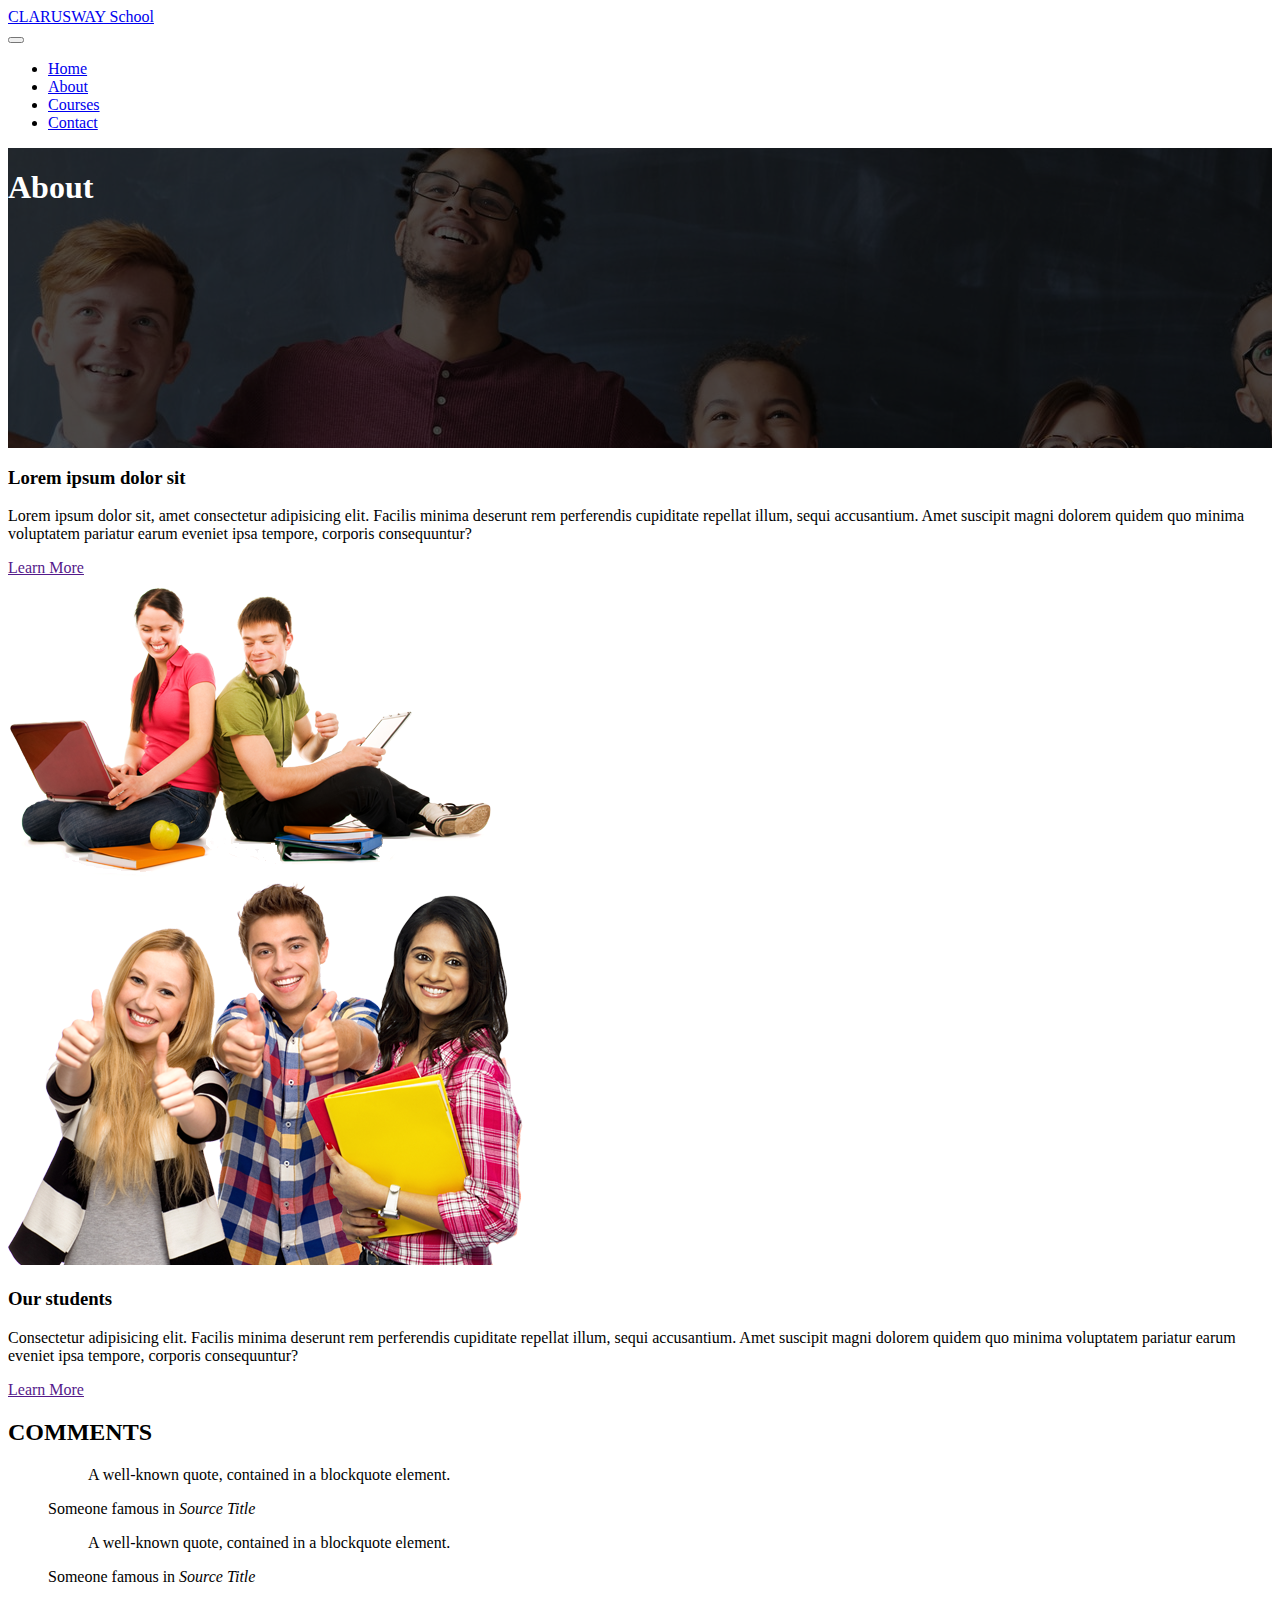
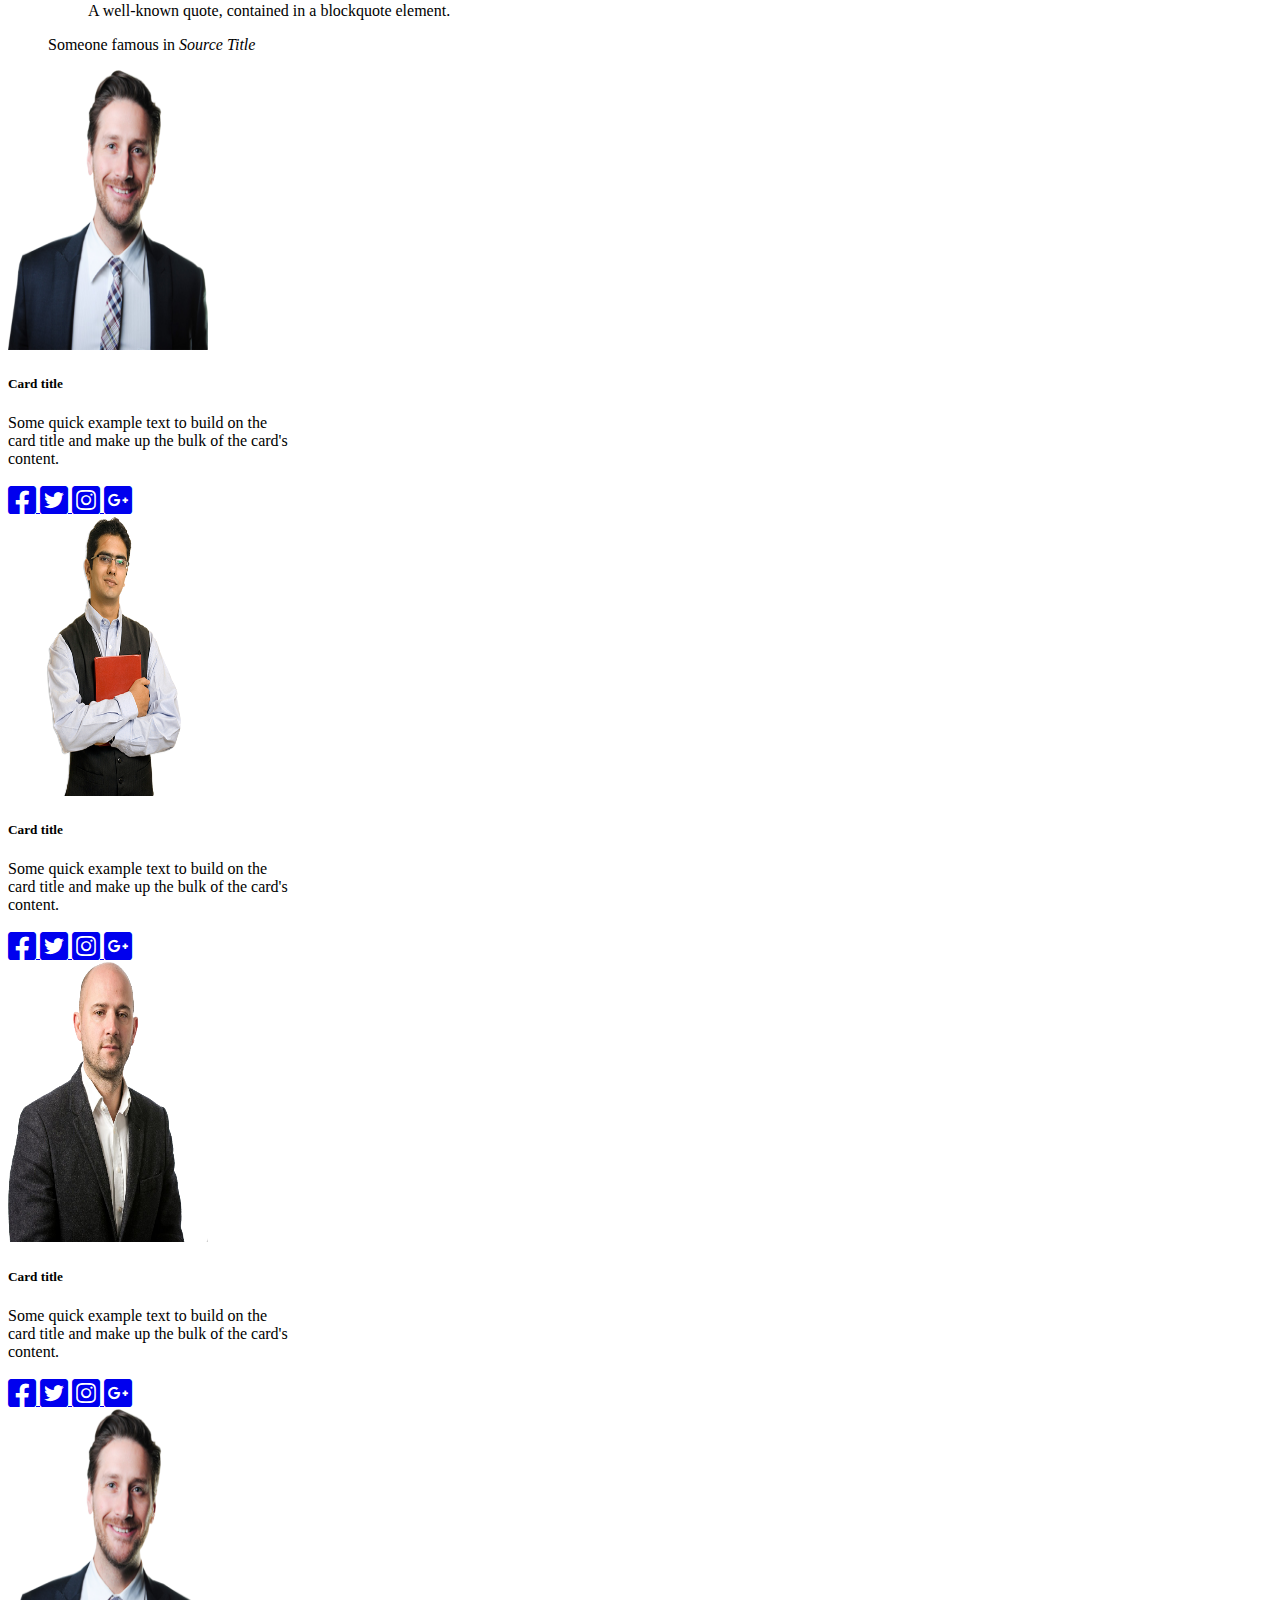
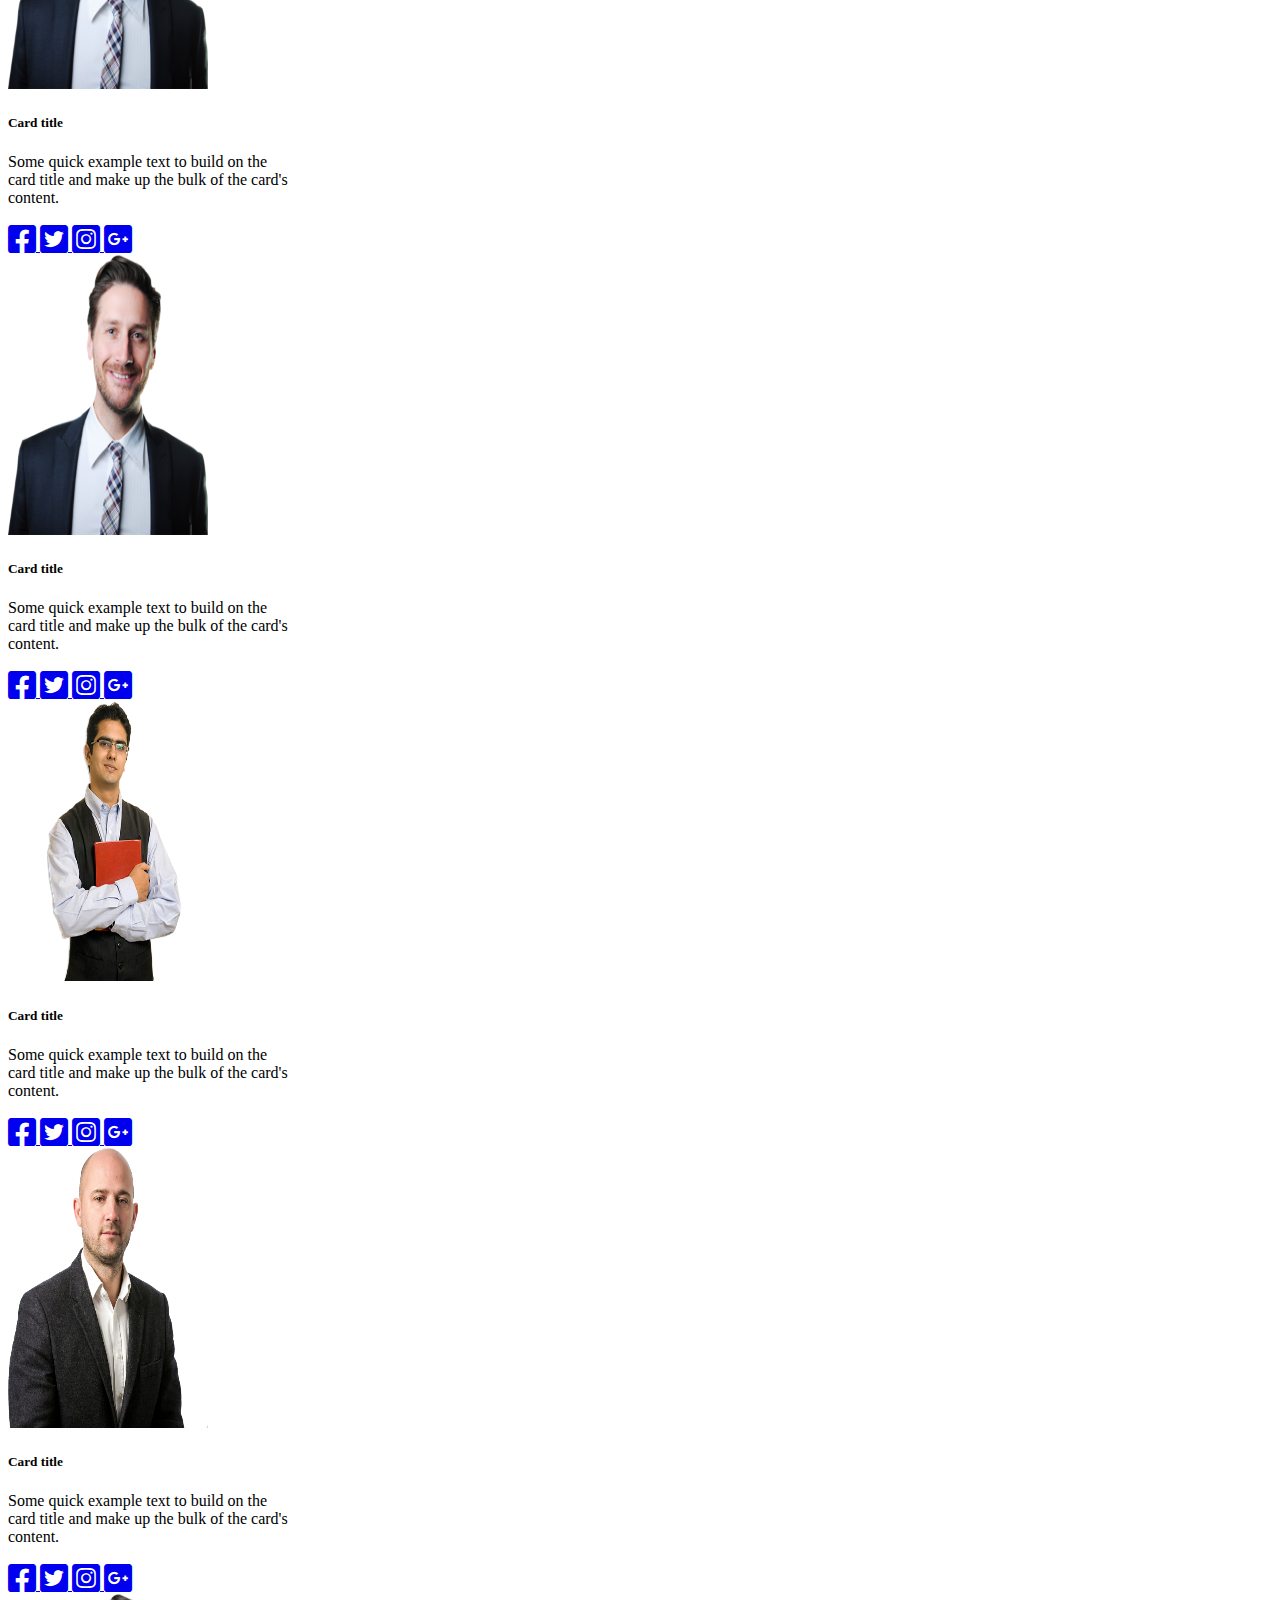
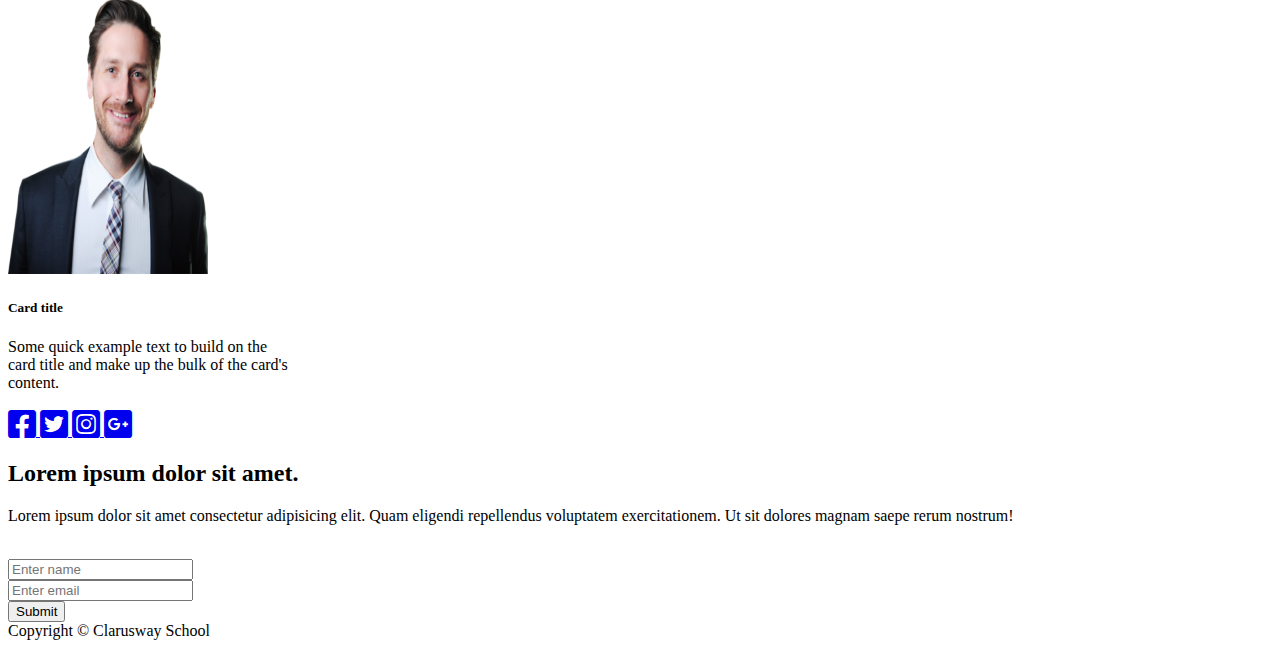
==== about.html @ f117241f "first commit" ====
<!DOCTYPE html>
<html lang="en">
  <head>
    <meta charset="UTF-8" />
    <meta http-equiv="X-UA-Compatible" content="IE=edge" />
    <meta name="viewport" content="width=device-width, initial-scale=1.0" />
    <title>Document</title>
    <link
      href="https://cdn.jsdelivr.net/npm/bootstrap@5.0.0-beta3/dist/css/bootstrap.min.css"
      rel="stylesheet"
      integrity="sha384-eOJMYsd53ii+scO/bJGFsiCZc+5NDVN2yr8+0RDqr0Ql0h+rP48ckxlpbzKgwra6"
      crossorigin="anonymous"
    />
    <link rel="stylesheet" href="style.css" />
    <link
      rel="stylesheet"
      href="https://cdnjs.cloudflare.com/ajax/libs/font-awesome/5.15.3/css/all.min.css"
    />
  </head>
  <body>
    <!-- ------------NAVBAR---------------------- -->
    <nav class="navbar navbar-expand-md navbar-dark bg-dark">
      <div class="container">
        <a href="index.html" class="navbar-brand">CLARUSWAY School</a>

        <div>
          <button
            class="navbar-toggler"
            data-bs-target="#navbarCollapse"
            data-bs-toggle="collapse"
          >
            <span class="navbar-toggler-icon"></span>
          </button>
          <div class="collapse navbar-collapse" id="navbarCollapse">
            <ul class="navbar-nav ml-auto">
              <li class="nav-item text-uppercase">
                <a href="index.html" class="nav-link">Home</a>
              </li>
              <li
                class="nav-item active border-bottom border-3 border-warning text-uppercase"
              >
                <a href="about.html" class="nav-link">About</a>
              </li>
              <li class="nav-item text-uppercase">
                <a href="courses.html" class="nav-link">Courses</a>
              </li>
              <li class="nav-item text-uppercase">
                <a href="contact.html" class="nav-link">Contact</a>
              </li>
            </ul>
          </div>
        </div>
      </div>
    </nav>

    <div id="about-content">
      <div class="overlay">
        <div class="container text-left pt-2">
          <div class="row">
            <div class="col">
              <h1>About</h1>
            </div>
          </div>
        </div>
      </div>
    </div>
    <!-- ------------HOME-INFO---------------- -->
    <div class="home-info">
      <div class="container">
        <div class="row">
          <div class="col-md-6 align-self-center">
            <h3>Lorem ipsum dolor sit</h3>
            <p>
              Lorem ipsum dolor sit, amet consectetur adipisicing elit. Facilis
              minima deserunt rem perferendis cupiditate repellat illum, sequi
              accusantium. Amet suscipit magni dolorem quidem quo minima
              voluptatem pariatur earum eveniet ipsa tempore, corporis
              consequuntur?
            </p>
            <a href="" class="btn btn-warning btn-circle btn-lg">Learn More</a>
          </div>
          <div class="col-md-6">
            <img src="./img/student1.png" alt="" class="img-fluid" />
          </div>
        </div>
      </div>
    </div>

    <div class="home-info">
      <div class="container">
        <div class="row">
          <div class="col-md-6">
            <img src="./img/student2.png" alt="" class="img-fluid" />
          </div>
          <div class="col-md-6 align-self-center">
            <h3>Our students</h3>
            <p>
              Consectetur adipisicing elit. Facilis minima deserunt rem
              perferendis cupiditate repellat illum, sequi accusantium. Amet
              suscipit magni dolorem quidem quo minima voluptatem pariatur earum
              eveniet ipsa tempore, corporis consequuntur?
            </p>
            <a href="" class="btn btn-warning btn-circle btn-lg">Learn More</a>
          </div>
        </div>
      </div>
    </div>

    <!-- -----------BLOCKQUOTA------------- -->
    <div class="container-fluid bg-dark text-white text-center mt-2 p-2">
      <div class="row">
        <div class="col">
          <h2>COMMENTS</h2>
          <div class="row row-cols-auto">
            <div class="col-md-4">
              <figure>
                <blockquote class="blockquote">
                  <p>A well-known quote, contained in a blockquote element.</p>
                </blockquote>
                <figcaption class="blockquote-footer">
                  Someone famous in
                  <cite title="Source Title">Source Title</cite>
                </figcaption>
              </figure>
            </div>
            <div class="col-md-4">
              <figure>
                <blockquote class="blockquote">
                  <p>A well-known quote, contained in a blockquote element.</p>
                </blockquote>
                <figcaption class="blockquote-footer">
                  Someone famous in
                  <cite title="Source Title">Source Title</cite>
                </figcaption>
              </figure>
            </div>
            <div class="col-md-4">
              <figure>
                <blockquote class="blockquote">
                  <p>A well-known quote, contained in a blockquote element.</p>
                </blockquote>
                <figcaption class="blockquote-footer">
                  Someone famous in
                  <cite title="Source Title">Source Title</cite>
                </figcaption>
              </figure>
            </div>
          </div>
        </div>
      </div>
    </div>

    <!-- ------------CARD--------------- -->
    <div class="container">
      <div class="row">
        <div class="col-md-3 mt-3">
          <div
            class="card border border-secondary rounded-3"
            style="width: 18rem"
          >
            <img
              src="./img/teacher3.png"
              class="card-img-top"
              width="200px"
              height="280px"
              alt="..."
            />
            <div class="card-body">
              <h5 class="card-title">Card title</h5>
              <p class="card-text">
                Some quick example text to build on the card title and make up
                the bulk of the card's content.
              </p>
              <div class="social d-flex justify-content-evenly m-0">
                <a href="#">
                  <i class="fab fa-facebook-square fa-2x"></i>
                </a>
                <a href="#">
                  <i class="fab fa-twitter-square fa-2x"></i>
                </a>
                <a href="#">
                  <i class="fab fa-instagram-square fa-2x"></i>
                </a>
                <a href="#">
                  <i class="fab fa-google-plus-square fa-2x"></i>
                </a>
              </div>
            </div>
          </div>
        </div>
        <div class="col-md-3 mt-3">
          <div
            class="card border border-secondary rounded-3"
            style="width: 18rem"
          >
            <img
              src="./img/teacher1.png"
              class="card-img-top"
              width="200px"
              height="280px"
              alt="..."
            />
            <div class="card-body">
              <h5 class="card-title">Card title</h5>
              <p class="card-text">
                Some quick example text to build on the card title and make up
                the bulk of the card's content.
              </p>
              <div class="social d-flex justify-content-evenly m-0">
                <a href="#">
                  <i class="fab fa-facebook-square fa-2x"></i>
                </a>
                <a href="#">
                  <i class="fab fa-twitter-square fa-2x"></i>
                </a>
                <a href="#">
                  <i class="fab fa-instagram-square fa-2x"></i>
                </a>
                <a href="#">
                  <i class="fab fa-google-plus-square fa-2x"></i>
                </a>
              </div>
            </div>
          </div>
        </div>
        <div class="col-md-3 mt-3">
          <div
            class="card border border-secondary rounded-3"
            style="width: 18rem"
          >
            <img
              src="./img/teacher2.png"
              class="card-img-top"
              width="200px"
              height="280px"
              alt="..."
            />
            <div class="card-body">
              <h5 class="card-title">Card title</h5>
              <p class="card-text">
                Some quick example text to build on the card title and make up
                the bulk of the card's content.
              </p>
              <div class="social d-flex justify-content-evenly m-0">
                <a href="#">
                  <i class="fab fa-facebook-square fa-2x"></i>
                </a>
                <a href="#">
                  <i class="fab fa-twitter-square fa-2x"></i>
                </a>
                <a href="#">
                  <i class="fab fa-instagram-square fa-2x"></i>
                </a>
                <a href="#">
                  <i class="fab fa-google-plus-square fa-2x"></i>
                </a>
              </div>
            </div>
          </div>
        </div>
        <div class="col-md-3 mt-3">
          <div
            class="card border border-secondary rounded-3"
            style="width: 18rem"
          >
            <img
              src="./img/teacher3.png"
              class="card-img-top"
              width="200px"
              height="280px"
              alt="..."
            />
            <div class="card-body">
              <h5 class="card-title">Card title</h5>
              <p class="card-text">
                Some quick example text to build on the card title and make up
                the bulk of the card's content.
              </p>
              <div class="social d-flex justify-content-evenly m-0">
                <a href="#">
                  <i class="fab fa-facebook-square fa-2x"></i>
                </a>
                <a href="#">
                  <i class="fab fa-twitter-square fa-2x"></i>
                </a>
                <a href="#">
                  <i class="fab fa-instagram-square fa-2x"></i>
                </a>
                <a href="#">
                  <i class="fab fa-google-plus-square fa-2x"></i>
                </a>
              </div>
            </div>
          </div>
        </div>
      </div>
      <div class="row">
        <div class="col-md-3 mt-3">
          <div
            class="card border border-secondary rounded-3"
            style="width: 18rem"
          >
            <img
              src="./img/teacher3.png"
              class="card-img-top"
              width="200px"
              height="280px"
              alt="..."
            />
            <div class="card-body">
              <h5 class="card-title">Card title</h5>
              <p class="card-text">
                Some quick example text to build on the card title and make up
                the bulk of the card's content.
              </p>
              <div class="social d-flex justify-content-evenly m-0">
                <a href="#">
                  <i class="fab fa-facebook-square fa-2x"></i>
                </a>
                <a href="#">
                  <i class="fab fa-twitter-square fa-2x"></i>
                </a>
                <a href="#">
                  <i class="fab fa-instagram-square fa-2x"></i>
                </a>
                <a href="#">
                  <i class="fab fa-google-plus-square fa-2x"></i>
                </a>
              </div>
            </div>
          </div>
        </div>
        <div class="col-md-3 mt-3">
          <div
            class="card border border-secondary rounded-3"
            style="width: 18rem"
          >
            <img
              src="./img/teacher1.png"
              class="card-img-top"
              width="200px"
              height="280px"
              alt="..."
            />
            <div class="card-body">
              <h5 class="card-title">Card title</h5>
              <p class="card-text">
                Some quick example text to build on the card title and make up
                the bulk of the card's content.
              </p>
              <div class="social d-flex justify-content-evenly m-0">
                <a href="#">
                  <i class="fab fa-facebook-square fa-2x"></i>
                </a>
                <a href="#">
                  <i class="fab fa-twitter-square fa-2x"></i>
                </a>
                <a href="#">
                  <i class="fab fa-instagram-square fa-2x"></i>
                </a>
                <a href="#">
                  <i class="fab fa-google-plus-square fa-2x"></i>
                </a>
              </div>
            </div>
          </div>
        </div>
        <div class="col-md-3 mt-3">
          <div
            class="card border border-secondary rounded-3"
            style="width: 18rem"
          >
            <img
              src="./img/teacher2.png"
              class="card-img-top"
              width="200px"
              height="280px"
              alt="..."
            />
            <div class="card-body">
              <h5 class="card-title">Card title</h5>
              <p class="card-text">
                Some quick example text to build on the card title and make up
                the bulk of the card's content.
              </p>
              <div class="social d-flex justify-content-evenly m-0">
                <a href="#">
                  <i class="fab fa-facebook-square fa-2x"></i>
                </a>
                <a href="#">
                  <i class="fab fa-twitter-square fa-2x"></i>
                </a>
                <a href="#">
                  <i class="fab fa-instagram-square fa-2x"></i>
                </a>
                <a href="#">
                  <i class="fab fa-google-plus-square fa-2x"></i>
                </a>
              </div>
            </div>
          </div>
        </div>
        <div class="col-md-3 mt-3">
          <div
            class="card border border-secondary rounded-3"
            style="width: 18rem"
          >
            <img
              src="./img/teacher3.png"
              class="card-img-top"
              width="200px"
              height="280px"
              alt="..."
            />
            <div class="card-body">
              <h5 class="card-title">Card title</h5>
              <p class="card-text">
                Some quick example text to build on the card title and make up
                the bulk of the card's content.
              </p>
              <div class="social d-flex justify-content-evenly m-0">
                <a href="#">
                  <i class="fab fa-facebook-square fa-2x"></i>
                </a>
                <a href="#">
                  <i class="fab fa-twitter-square fa-2x"></i>
                </a>
                <a href="#">
                  <i class="fab fa-instagram-square fa-2x"></i>
                </a>
                <a href="#">
                  <i class="fab fa-google-plus-square fa-2x"></i>
                </a>
              </div>
            </div>
          </div>
        </div>
      </div>
    </div>
    <!-- --------FOOTER-------------------- -->
    <div class="container-fluid bg-dark text-white text-center p-5 mt-3">
      <div class="row">
        <div class="col">
          <h2>Lorem ipsum dolor sit amet.</h2>
          <p>
            Lorem ipsum dolor sit amet consectetur adipisicing elit. Quam
            eligendi repellendus voluptatem exercitationem. Ut sit dolores
            magnam saepe rerum nostrum!
          </p>
          <br />
          <form action="" class="row row-cols-md-auto justify-content-center">
            <div class="col-12">
              <input
                type="text"
                class="form-control mb-3"
                placeholder="Enter name"
              />
            </div>
            <div class="col-12">
              <input
                type="text"
                class="form-control mb-3"
                placeholder="Enter email"
              />
            </div>
            <div class="col-12">
              <button class="btn btn-primary">Submit</button>
            </div>
          </form>
        </div>
      </div>
    </div>

    <div class="footer text-center p-3">
      <div class="container">
        <div class="row">
          <div class="col">Copyright &copy; <span>Clarusway School</span></div>
        </div>
      </div>
    </div>
    <script
      src="https://cdn.jsdelivr.net/npm/@popperjs/core@2.9.1/dist/umd/popper.min.js"
      integrity="sha384-SR1sx49pcuLnqZUnnPwx6FCym0wLsk5JZuNx2bPPENzswTNFaQU1RDvt3wT4gWFG"
      crossorigin="anonymous"
    ></script>
    <script
      src="https://cdn.jsdelivr.net/npm/bootstrap@5.0.0-beta3/dist/js/bootstrap.min.js"
      integrity="sha384-j0CNLUeiqtyaRmlzUHCPZ+Gy5fQu0dQ6eZ/xAww941Ai1SxSY+0EQqNXNE6DZiVc"
      crossorigin="anonymous"
    ></script>
    <script></script>
  </body>
</html>
---- style.css ----
.overlay {
  position: absolute;
  top: 0;
  left: 0;
  width: 100%;
  height: 100%;
  background-color: rgba(00, 00, 00, 0.7);
}

#home-content {
  position: relative;
  min-height: 300px;
  min-width: 100%;
  background-image: url("./img/bg1.jpg");
  background-attachment: fixed;
  background-repeat: no-repeat;
  background-position: 50% 50px;
  text-align: center;
  color: white;
}
#video {
  position: relative;
  min-height: 200px;
  min-width: 100%;
  background-image: url("./img/med.jpg");
  background-attachment: fixed;
  background-repeat: no-repeat;
  background-position: 0-100px;
  text-align: center;
  color: white;
}
#about-content {
  position: relative;
  min-height: 300px;
  min-width: 100%;
  background-image: url("./img/about.jpg");
  background-attachment: fixed;
  background-repeat: no-repeat;
  background-position: l0 top;
  color: white;
}
#courses-content {
  position: relative;
  min-height: 300px;
  min-width: 100%;
  background-image: url("./img/course.jpg");
  background-attachment: fixed;
  background-repeat: no-repeat;
  background-position: l0 50%;
  color: white;
}
#contact-content {
  position: relative;
  min-height: 300px;
  min-width: 100%;
  background-image: url("./img/bg-contact.jpg");
  background-attachment: fixed;
  background-repeat: no-repeat;
  background-position: l0 top;
  color: white;
}
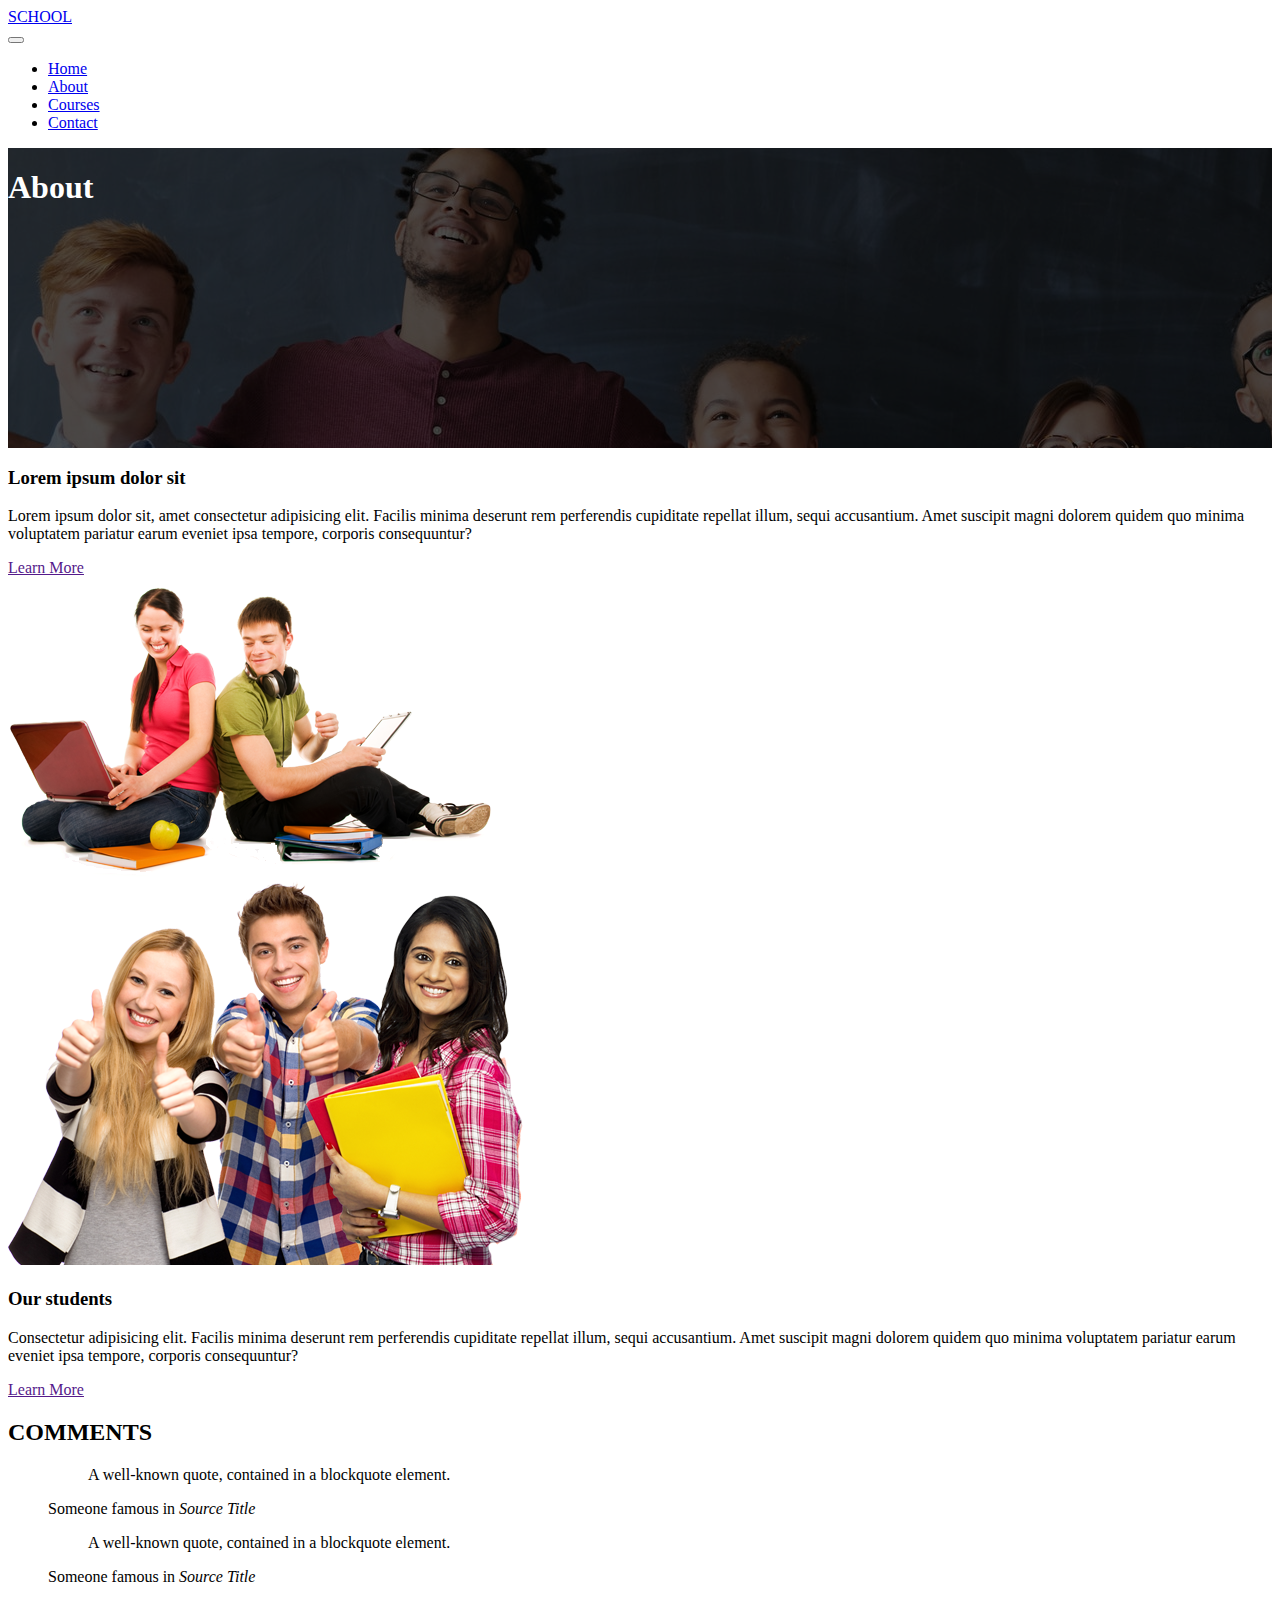
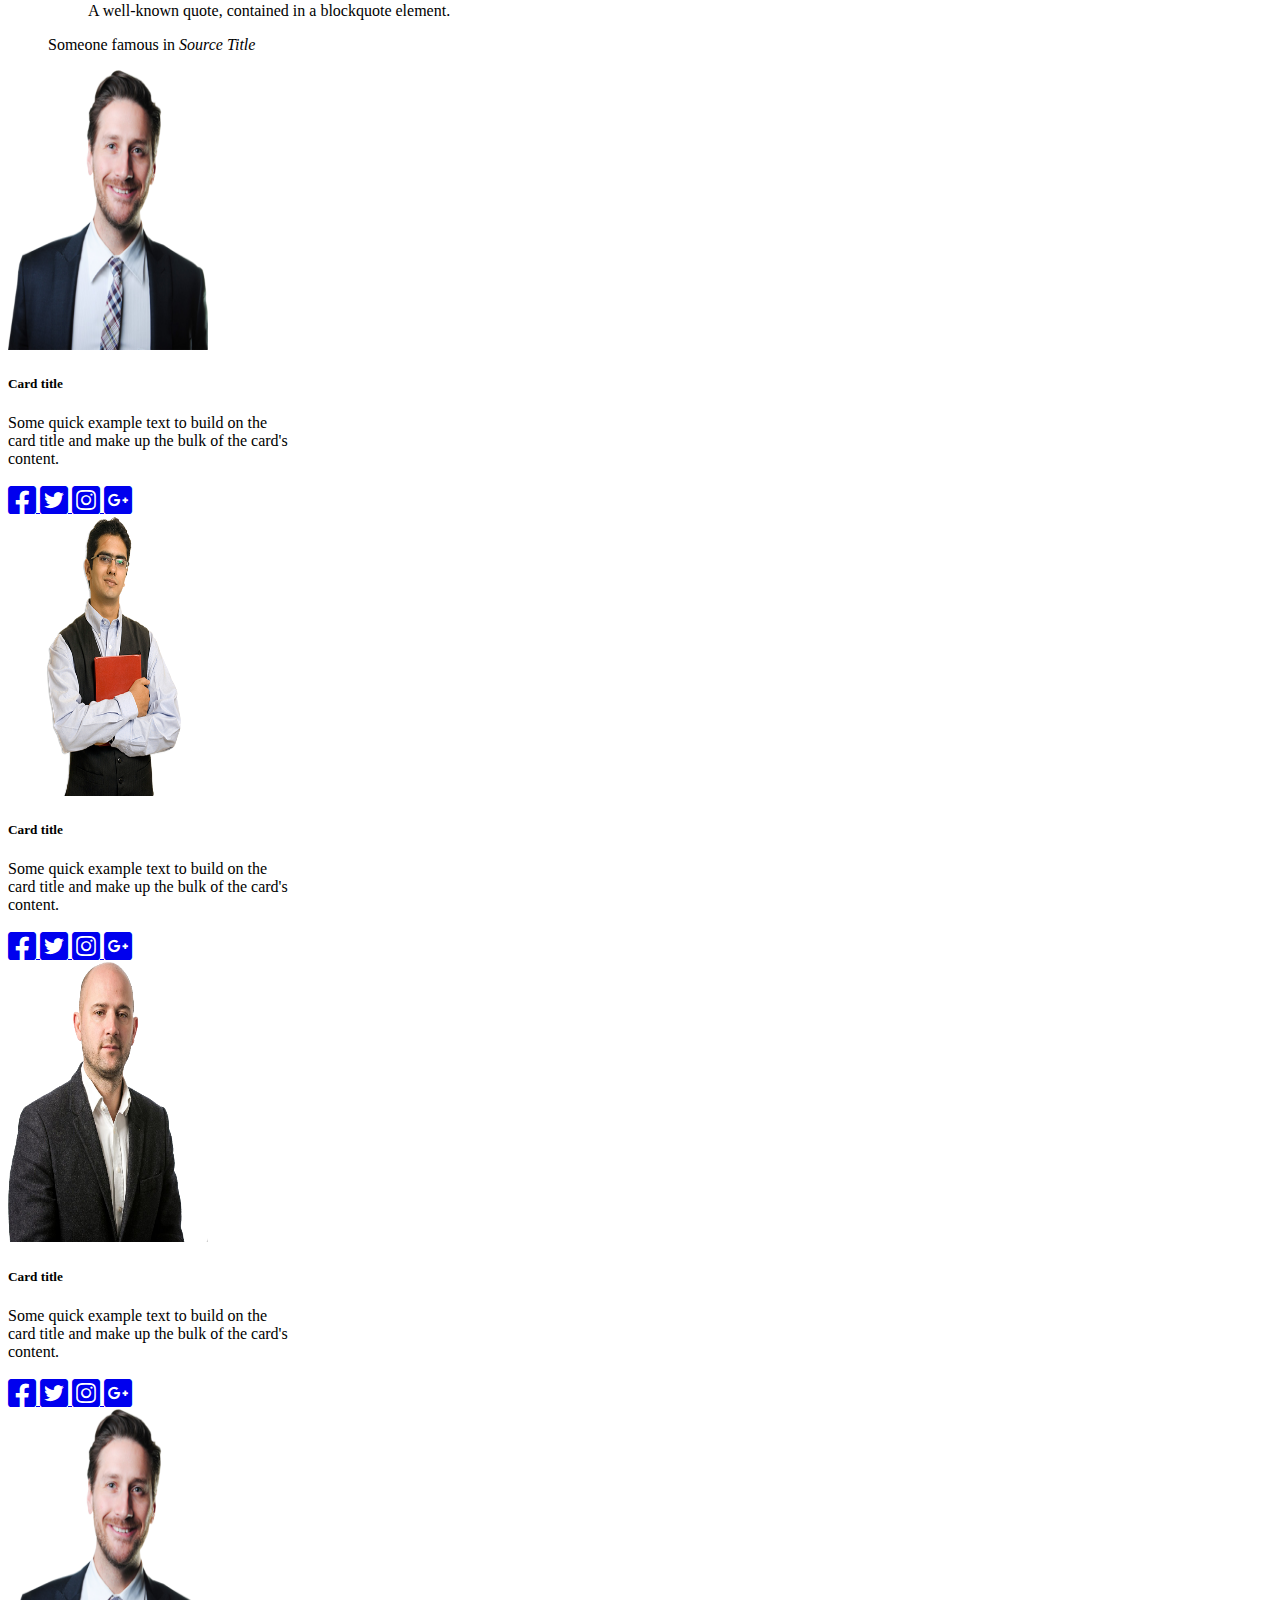
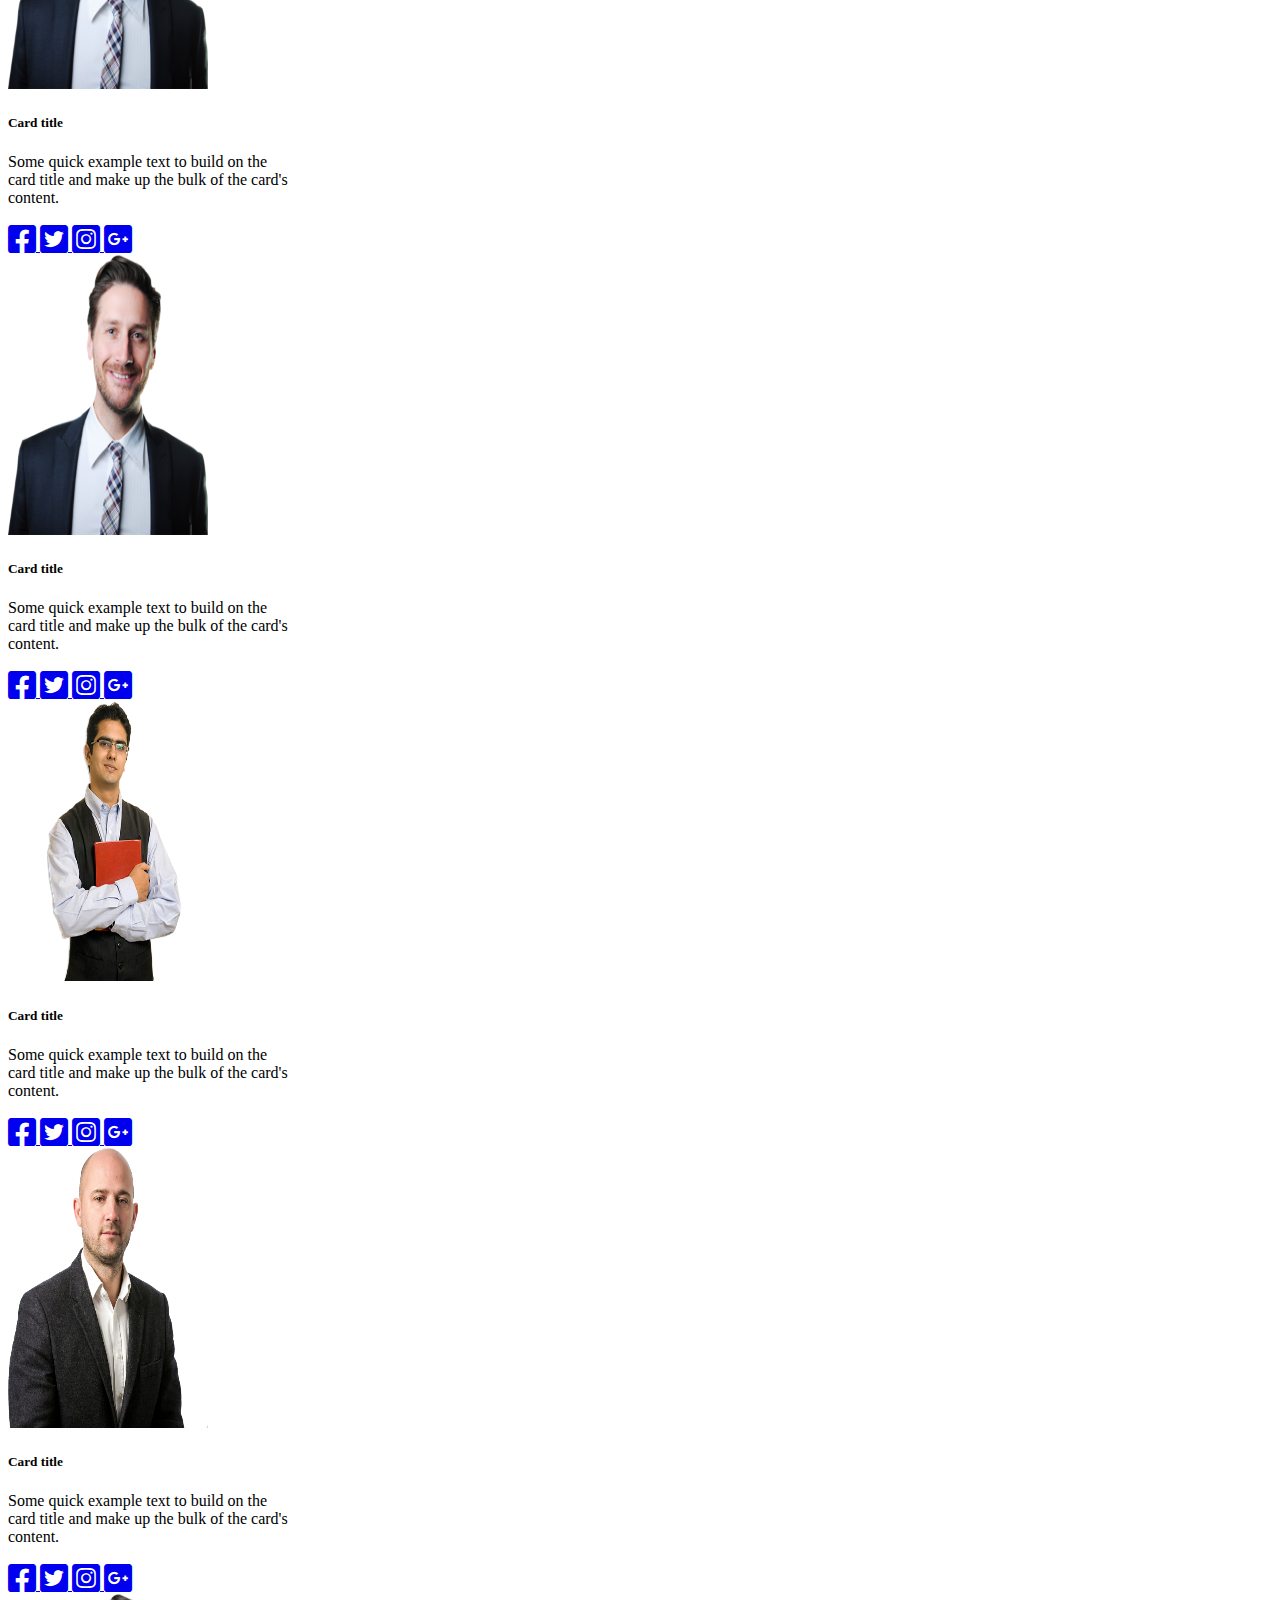
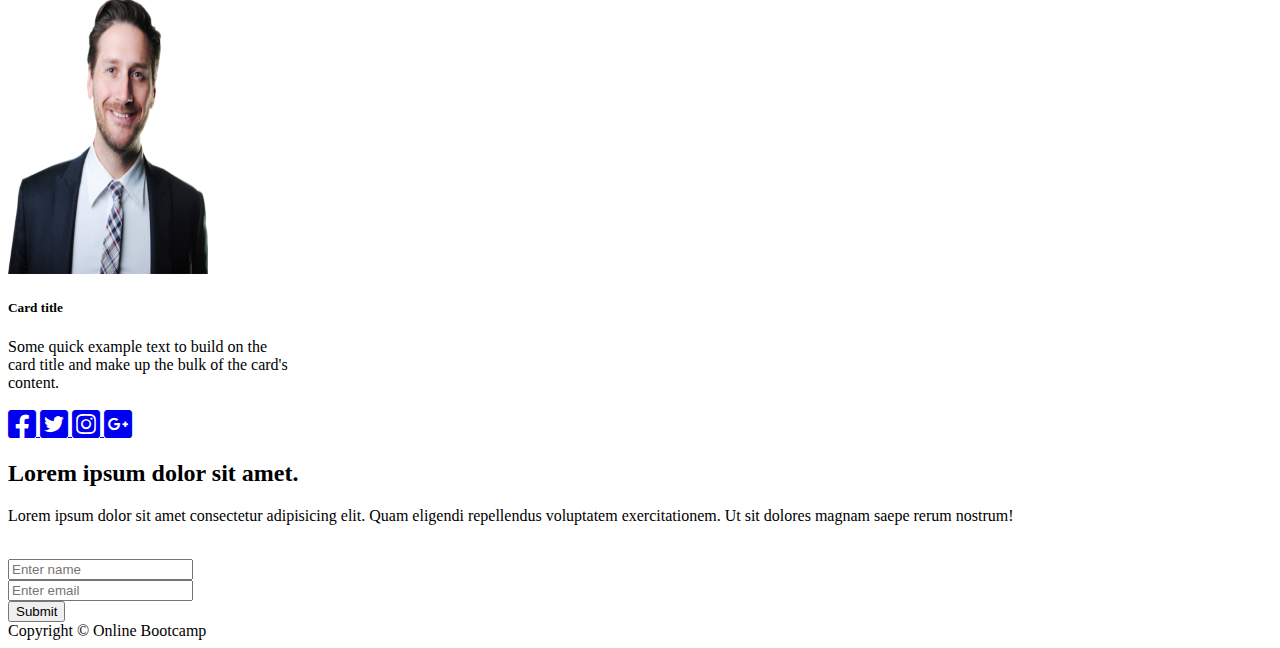
==== commit b92dda71: "TITLE" ====
--- a/about.html
+++ b/about.html
@@ -21,7 +21,7 @@
     <!-- ------------NAVBAR---------------------- -->
     <nav class="navbar navbar-expand-md navbar-dark bg-dark">
       <div class="container">
-        <a href="index.html" class="navbar-brand">CLARUSWAY School</a>
+        <a href="index.html" class="navbar-brand">SCHOOL</a>
 
         <div>
           <button
@@ -474,7 +474,7 @@
     <div class="footer text-center p-3">
       <div class="container">
         <div class="row">
-          <div class="col">Copyright &copy; <span>Clarusway School</span></div>
+          <div class="col">Copyright &copy; <span>Online Bootcamp</span></div>
         </div>
       </div>
     </div>
